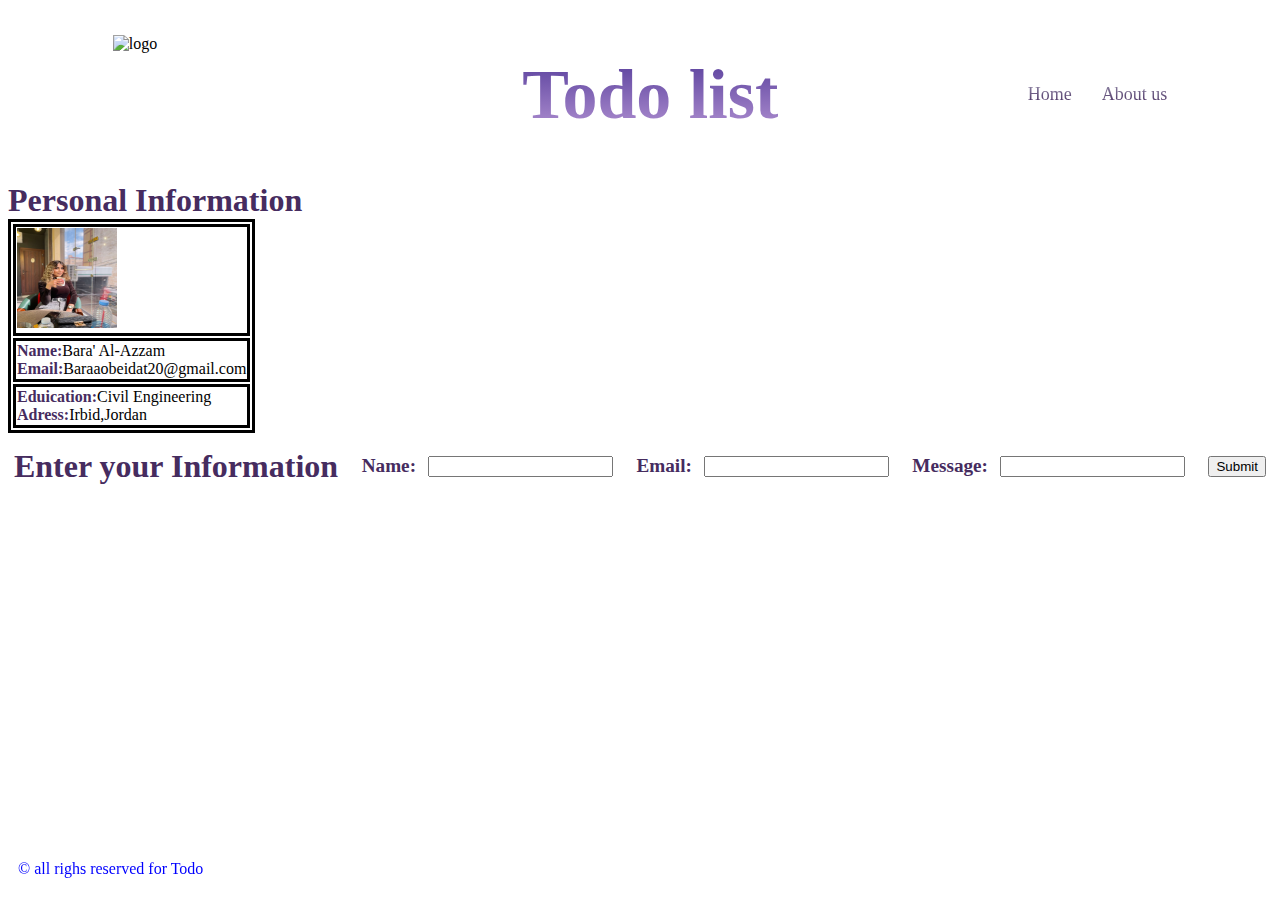
==== about.html @ 190e76c4 "Merge pull request #1 from BaraaAzzam1996/todo-html" ====
<!DOCTYPE html>
<html lang="en">
<head>
    <meta charset="UTF-8">
    <meta http-equiv="X-UA-Compatible" content="IE=edge">
    <meta name="viewport" content="width=device-width, initial-scale=1.0">
    <title>Todo list</title>
    <link rel="stylesheet" href="style/about.CSS">
</head>

<body>
    <header>
        
        <img src="https://w7.pngwing.com/pngs/972/511/png-transparent-todo-sketch-note-list-tasks-thumbnail.png" alt="logo">
        <h1 > Todo list</h1>
        <ul>
            <li><a href="index.html">Home </a> </li>
            <li><a href="about.html">About us</a> </li>
        </ul>
     </header>
    <main>
        <b class="B"> Personal Information</b><br>
        <table>
           
            <tr>

                <td>
                
                <img src="./assets/photo.jpg"Align =”top” Width=100 height=100/>
                </td>
                </tr>
                <tr>
                <td><B>Name:</B>Bara' Al-Azzam<br>

                    <B>Email:</B>Baraaobeidat20@gmail.com<br>
                     </B></td>
            </tr>
           <tr>
       
                 <td><B>Eduication:</B>Civil Engineering<br>

               <B>Adress:</B>Irbid,Jordan<br>
              </B>
            </td>

           </tr>
        </table>
        <form >
            <b class="b2">Enter your Information</b><br>
            <label  for="Name">  Name:</label>
            <input type="text" id="Name:"> <br>
            <label for="Email">  Email:</label>
            <input type="text" id="Email:"><br>
            <label for="Message">Message:</label>
            <input type="Message" id="Message:"><br>
            <input type="submit" value="Submit">
        </form>

    </main>
    <footer>
        &copy; all righs reserved for Todo
    </footer>
    
</body>
</html>
---- style/about.CSS ----
header { display: flex;
    align-items: center;
    justify-content: space-around;

}
header ul{
    display: flex;
    align-items: center;
    justify-content: space-around;
    gap: 30px;
    
}
    
    
    

header ul li{
    
    
    list-style-type:none;
    
}
 header ul li a {
    background-image: linear-gradient( #928aa7, #462c5f);
    color: transparent;
    background-clip: text;
    -webkit-background-clip: text;
    text-decoration: none;
    font-size:large;
    
 }
header img {
    left: 0;
    width: 200px;
    height: 120px;
    border:#553c9a ;
  
}

header h1 {
    
    font-size: 70px;
    font-weight: 600;
    background-image: linear-gradient( #553c9a, #b393d3);
    color: transparent;
    background-clip: text;
    -webkit-background-clip: text;
    display: flex;
    justify-content: center;
  }
  footer {
    position: fixed;
    padding: 10px 10px 0px 10px;
    bottom: 0;
    width: 100%;
    color: blue;
    height: 40px;
   
}
main b{
    color: #462c5f;
   
   
}
.B{
    font-size: xx-large;
    
}
.b2{
    color: #462c5f;
    font-size: xx-large;


}
form{
    display: flex;
    justify-content: space-around;
    align-items: center;
    margin-top: 15px;
}
form label{ color: #462c5f;
    font-size: larger;
    font-weight: bolder;

}
table, th, td {
    
    border: solid;
    
  }
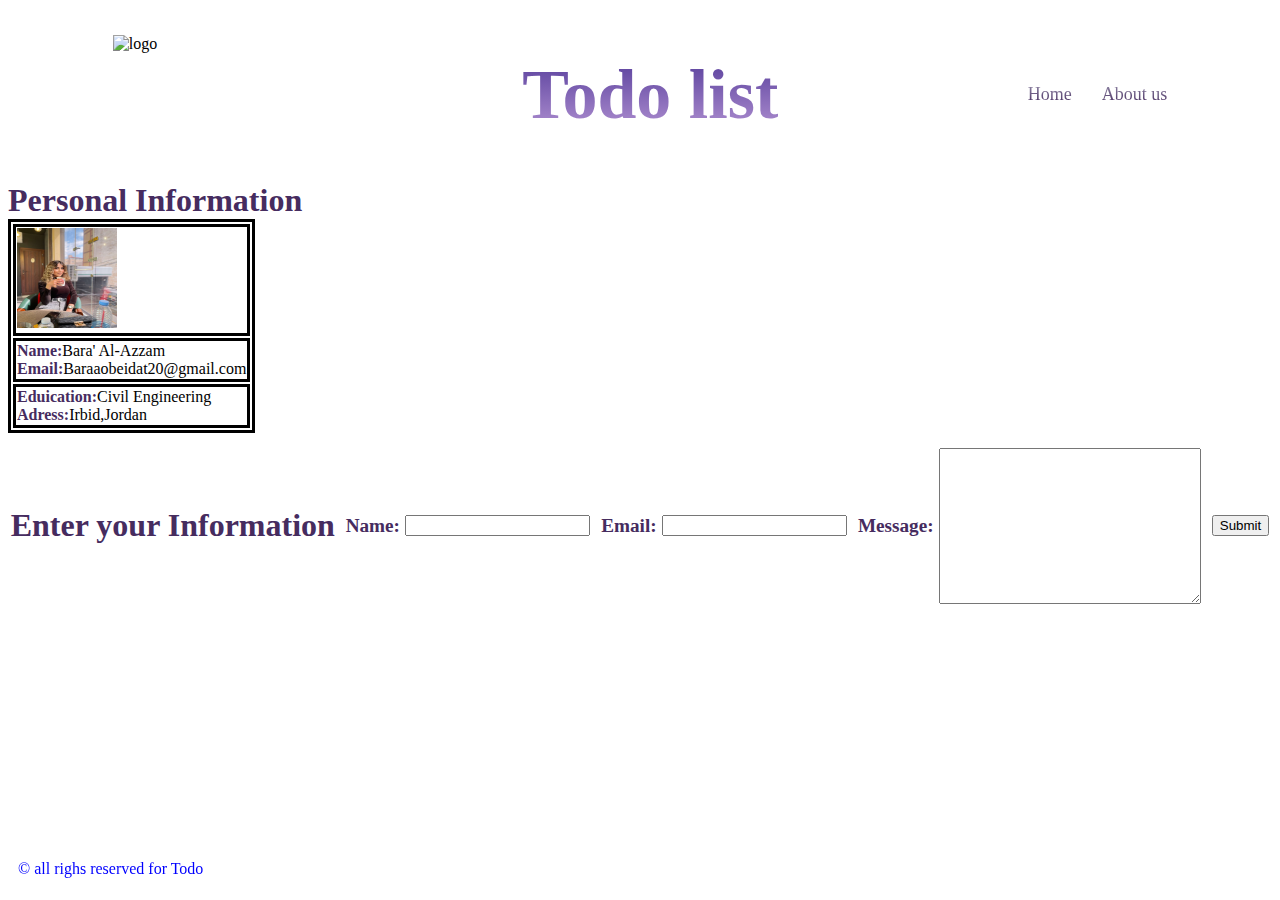
==== commit b7625080: "Merge pull request #3 from BaraaAzzam1996/todo-html" ====
--- a/about.html
+++ b/about.html
@@ -52,7 +52,7 @@
             <label for="Email">  Email:</label>
             <input type="text" id="Email:"><br>
             <label for="Message">Message:</label>
-            <input type="Message" id="Message:"><br>
+            <textarea name="message" rows="10" cols="30"></textarea><br>
             <input type="submit" value="Submit">
         </form>
 
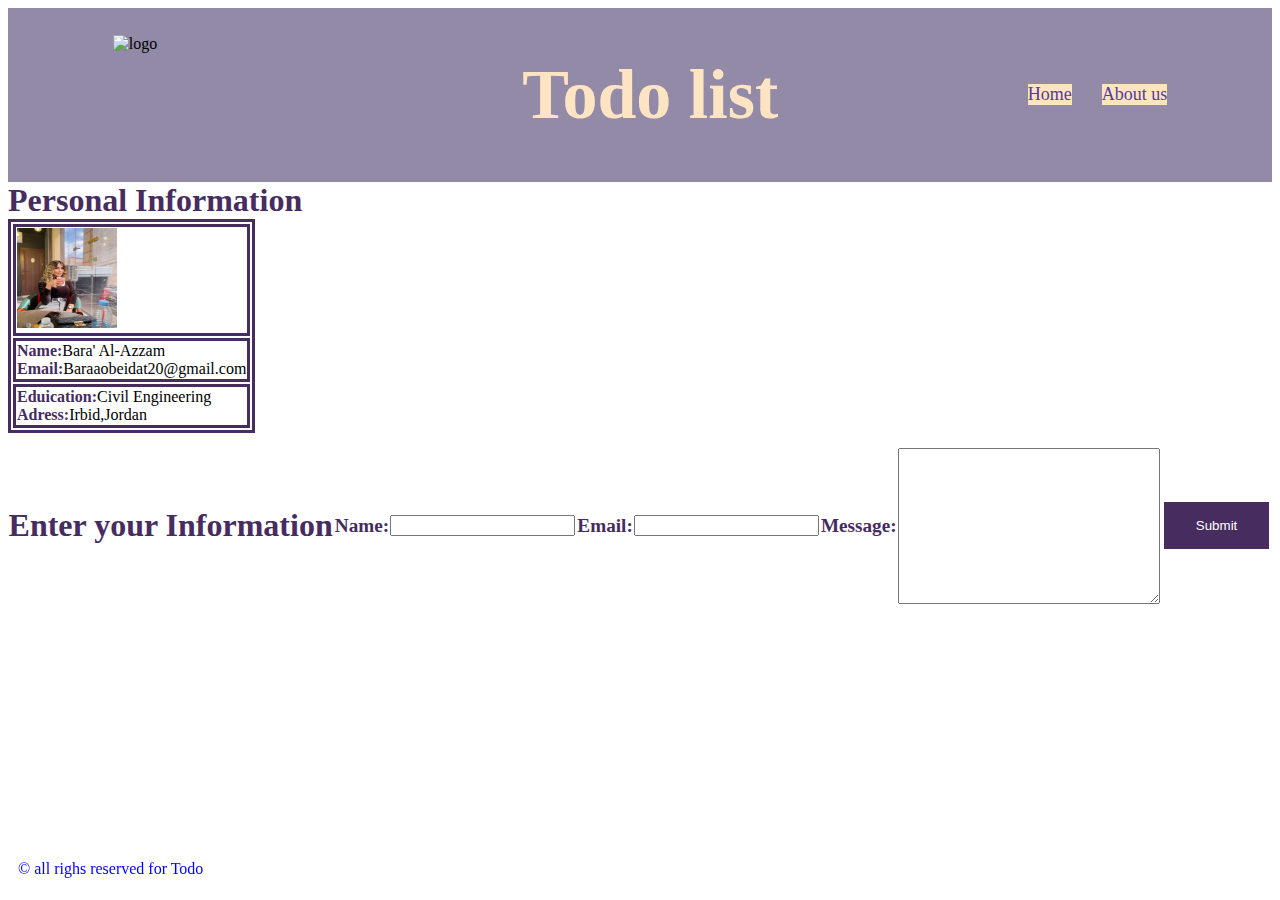
==== commit dbcd4c8e: "Merge pull request #4 from BaraaAzzam1996/todo-js" ====
--- a/about.html
+++ b/about.html
@@ -6,6 +6,17 @@
     <meta name="viewport" content="width=device-width, initial-scale=1.0">
     <title>Todo list</title>
     <link rel="stylesheet" href="style/about.CSS">
+
+    <style>
+        input[type=submit]{
+  background-color: #462c5f;
+  border: none;
+  color: white;
+  padding: 16px 32px;
+  text-decoration: none;
+  margin: 4px 2px;
+  cursor: pointer;}
+    </style>
 </head>
 
 <body>
@@ -53,7 +64,7 @@
             <input type="text" id="Email:"><br>
             <label for="Message">Message:</label>
             <textarea name="message" rows="10" cols="30"></textarea><br>
-            <input type="submit" value="Submit">
+            <input type ="submit" value="Submit">
         </form>
 
     </main>
--- a/style/about.CSS
+++ b/style/about.CSS
@@ -1,6 +1,7 @@
 header { display: flex;
     align-items: center;
     justify-content: space-around;
+    background-color: #928aa7;
 
 }
 header ul{
@@ -18,11 +19,11 @@
     
     
     list-style-type:none;
+    background-color: bisque;
     
 }
  header ul li a {
-    background-image: linear-gradient( #928aa7, #462c5f);
-    color: transparent;
+    color: #553c9a;
     background-clip: text;
     -webkit-background-clip: text;
     text-decoration: none;
@@ -41,8 +42,7 @@
     
     font-size: 70px;
     font-weight: 600;
-    background-image: linear-gradient( #553c9a, #b393d3);
-    color: transparent;
+    color: bisque;
     background-clip: text;
     -webkit-background-clip: text;
     display: flex;
@@ -86,5 +86,14 @@
 table, th, td {
     
     border: solid;
+    border-color: #462c5f;
     
   }
+ .input [type=button]{
+    border-color: #462c5f;
+    color: bisque;
+    padding: 16px 32px;
+  text-decoration: none;
+  margin: 4px 2px;
+  cursor: pointer;
+  }
